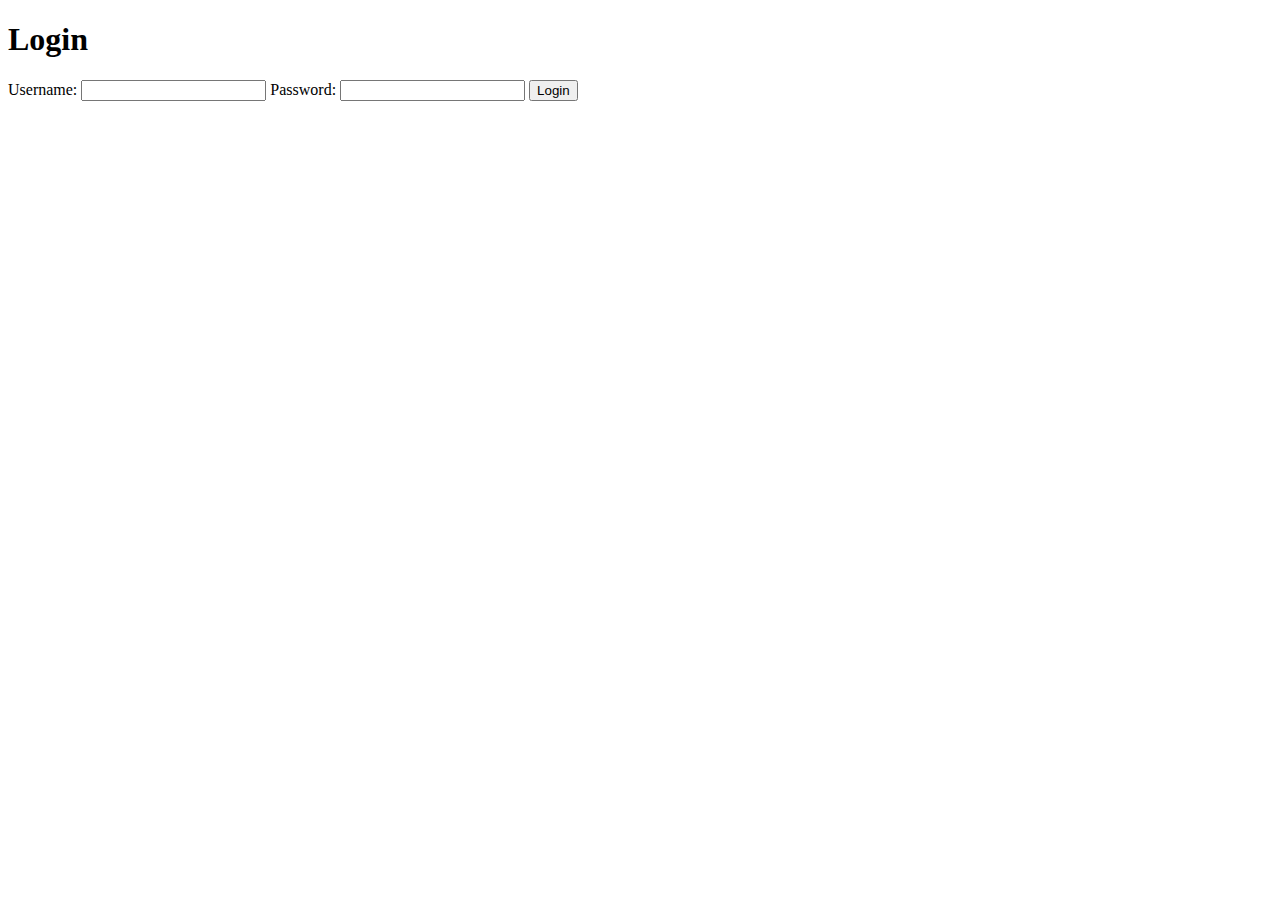
==== app/web/projects/mlb-lab/admin/admin_templates/login.html @ e5c09284 "Create login.html" ====
<!DOCTYPE html>
<html lang="en">
<head>
    <meta charset="UTF-8">
    <meta name="viewport" content="width=device-width, initial-scale=1.0">
    <title>Login</title>
</head>
<body>
    <h1>Login</h1>
    <form action="/login" method="post">
        <label for="username">Username:</label>
        <input type="text" id="username" name="username" required>

        <label for="password">Password:</label>
        <input type="password" id="password" name="password" required>

        <input type="submit" value="Login">
    </form>
</body>
</html>
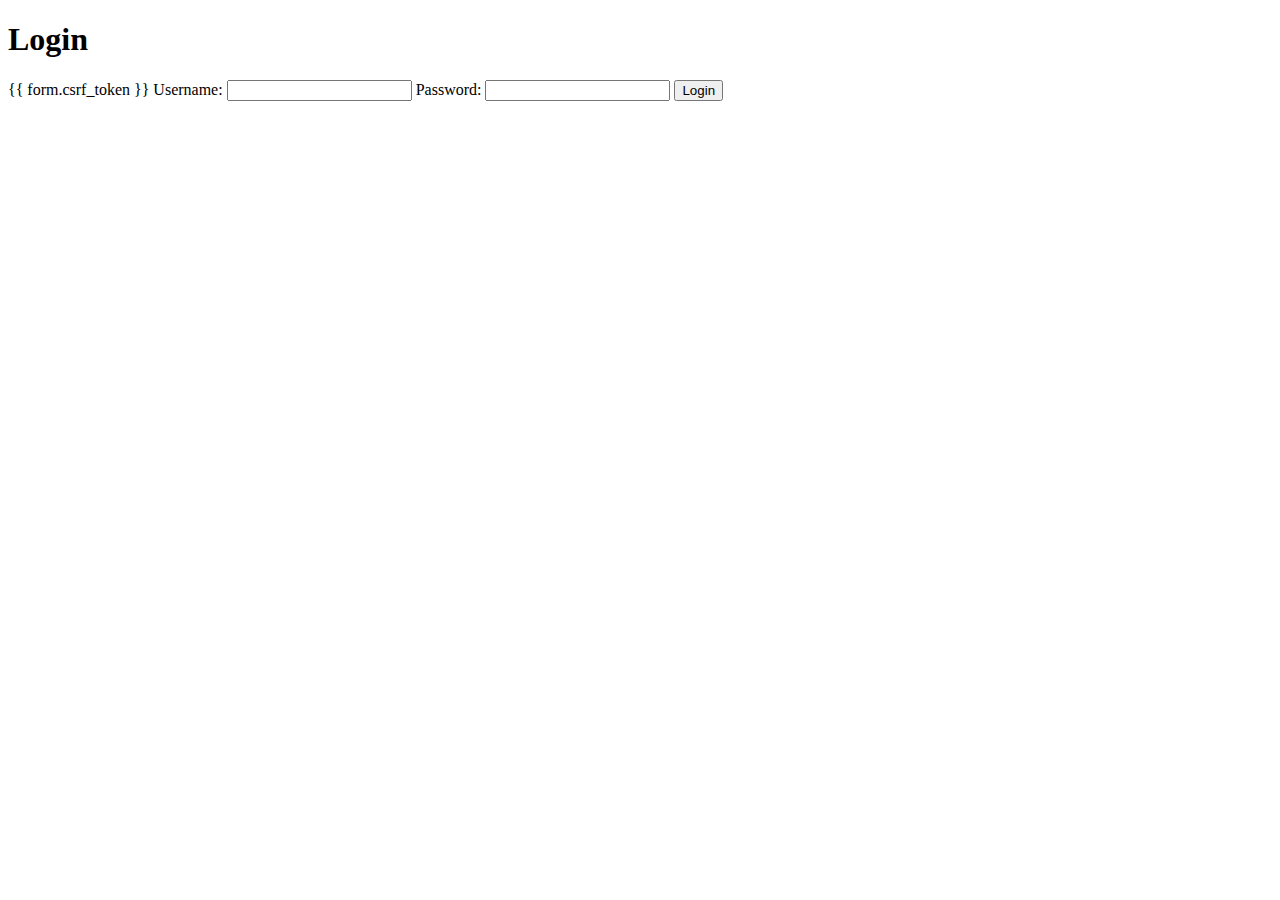
==== commit f00992fa: "Update login.html" ====
--- a/app/web/projects/mlb-lab/admin/admin_templates/login.html
+++ b/app/web/projects/mlb-lab/admin/admin_templates/login.html
@@ -4,10 +4,12 @@
     <meta charset="UTF-8">
     <meta name="viewport" content="width=device-width, initial-scale=1.0">
     <title>Login</title>
+    <link rel="stylesheet" href="/static/css/style.css">
 </head>
 <body>
     <h1>Login</h1>
     <form action="/login" method="post">
+         {{ form.csrf_token }}
         <label for="username">Username:</label>
         <input type="text" id="username" name="username" required>
 
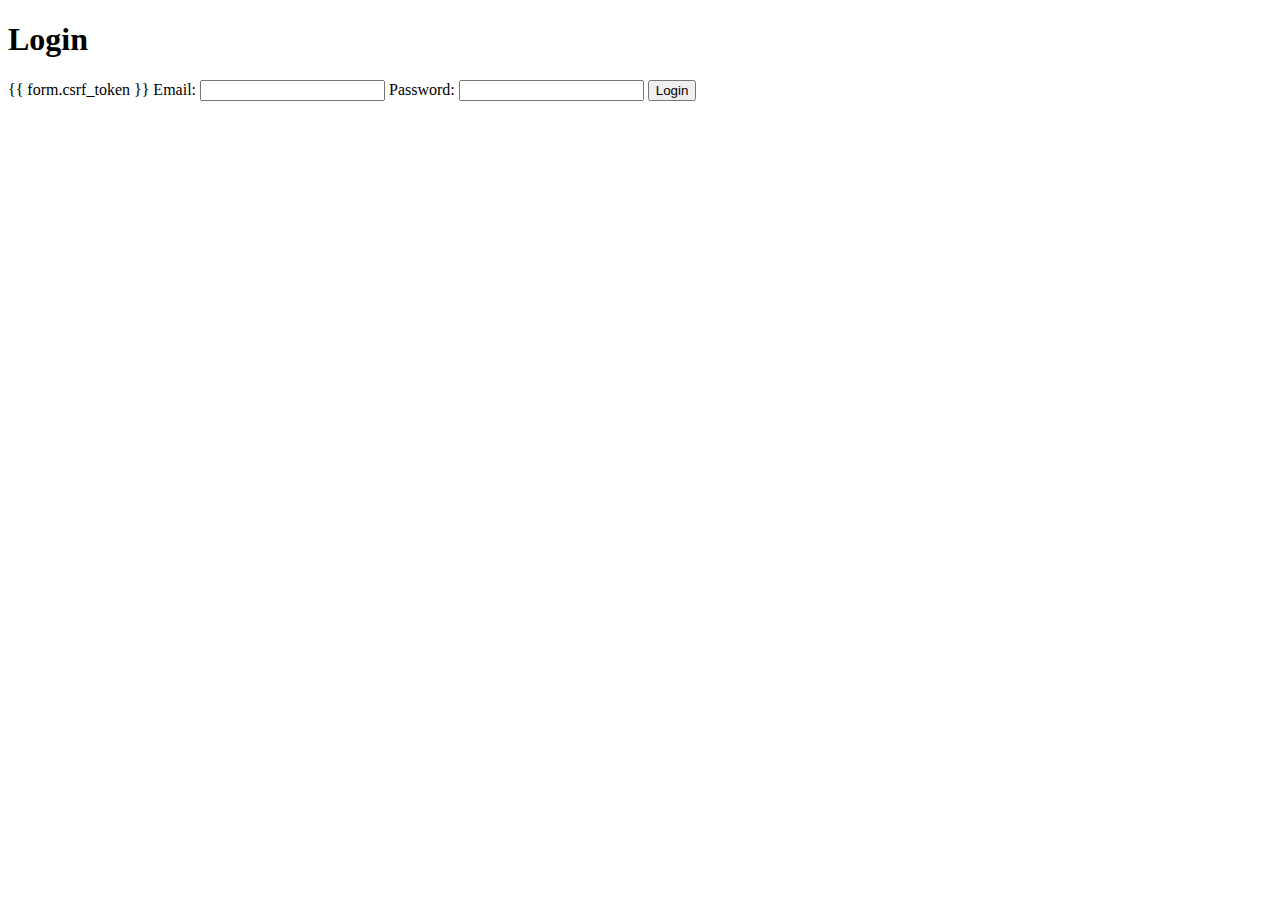
==== commit e1c2696d: "Update login.html" ====
--- a/app/web/projects/mlb-lab/admin/admin_templates/login.html
+++ b/app/web/projects/mlb-lab/admin/admin_templates/login.html
@@ -10,8 +10,8 @@
     <h1>Login</h1>
     <form action="/login" method="post">
          {{ form.csrf_token }}
-        <label for="username">Username:</label>
-        <input type="text" id="username" name="username" required>
+        <label for="email">Email:</label>
+        <input type="email" id="email" name="email" required>
 
         <label for="password">Password:</label>
         <input type="password" id="password" name="password" required>
